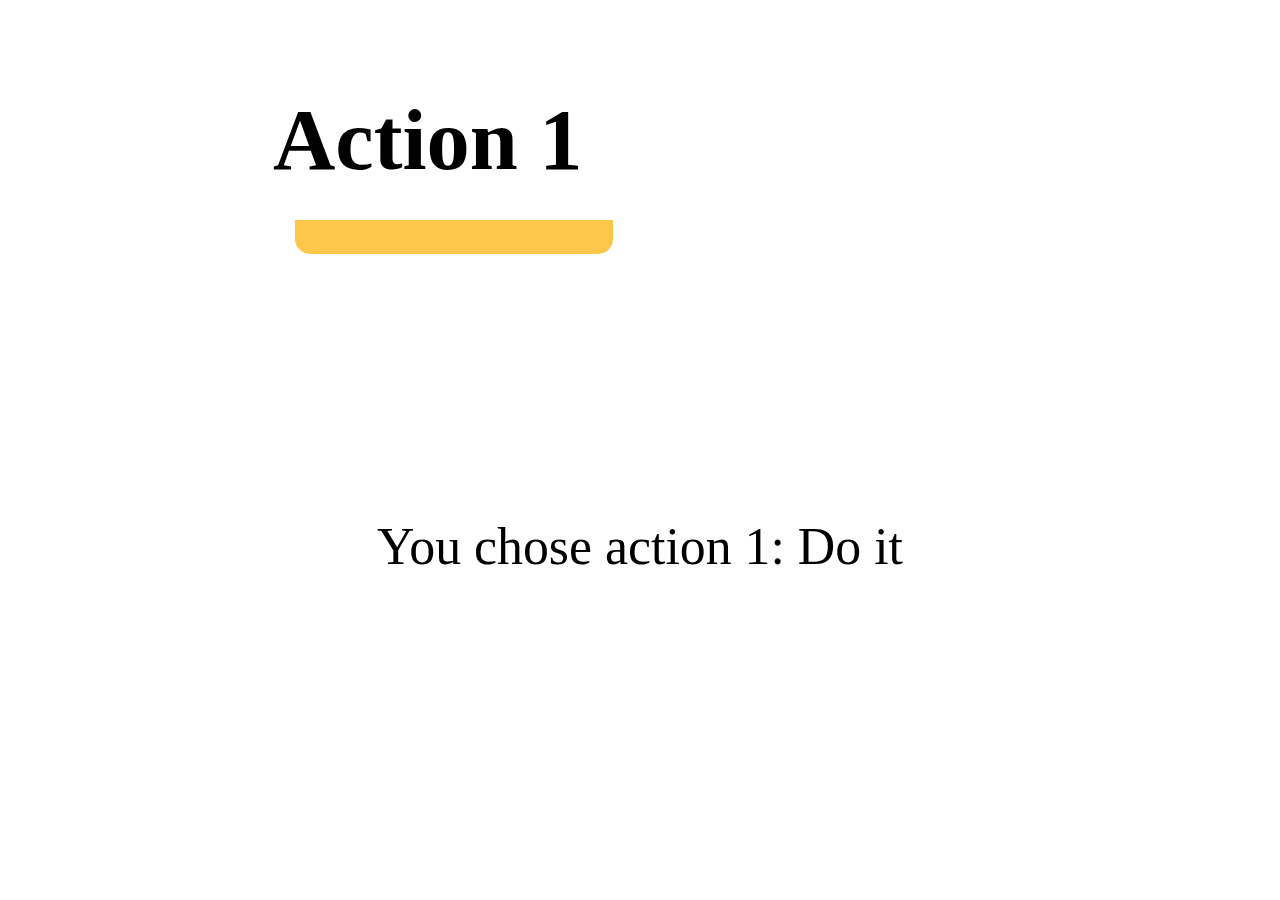
==== action1.html @ 14e651ae "Added Files" ====
<!DOCTYPE html>
<html>
	<head>
		<meta charset="UTF-8">
		<title>Action 1</title>
		<link rel="stylesheet" href="styles.css" />
		<link rel="manifest" href="manifest.json">
	</head>
	<body>
		<article>
			<h1>Action 1</h1>
			
			<p>You chose action 1: Do it</p>
		</article>

		<script async src="sw_controller.js"></script>	
	</body>
</html>
---- styles.css ----
* {margin: 0; padding: 0;}
			
body { 
	font-family: georgia; 
	font-size: 1.5vw;
}

h1 {
    margin: 1em 0 0.66em;
    font-size: 2.5em;
    border-bottom: 0.4em solid #FFC749;
    border-radius: 15px;
    padding: 0 0.7ch 0.3em 0;
    text-indent: -0.5ch;
    display: inline-block;
    line-height: 125%;
    text-align: center;
}

h2 {
	margin: 1em 0 -3em;
    color: #f23;
    font-size: 1.2em;
    text-align: center;
}

article {
	margin: auto;
    max-width: 40ch;
    font-size: 1.8em;
    line-height: 1.64em; 
}

p { 
	text-align: center; 
	padding-top: 4em;
}

a {
	color: orange;
}

div, p {
	margin: 0 0 2em;
	font-size: 1.5em;
}

img { 
	display: block;
	margin: auto;
	max-width: 100%; 
}

form {
	padding-top: 2em;
}

label {
	font-size: 1.2em;
	font-weight: bold; 	
}

input[type='text'], textarea {
	border: 1px solid #333;
	padding: 0.3em;
	margin: 0.3em auto 0.5em;
	display: block;
	width: 90%;
	font-size: 1.6em;
}

textarea { height: 5em; }

button, input[type='submit'] {
	width: 90%; 
	font-size: 1.6em;
	display: block;
	margin: 1em auto;
	padding: 1em;
	background-color: darkslateblue;
	color: #fff;
	font-weight: bold;
}

button.inactive {
	background-color: #888;
	color: #666;
}
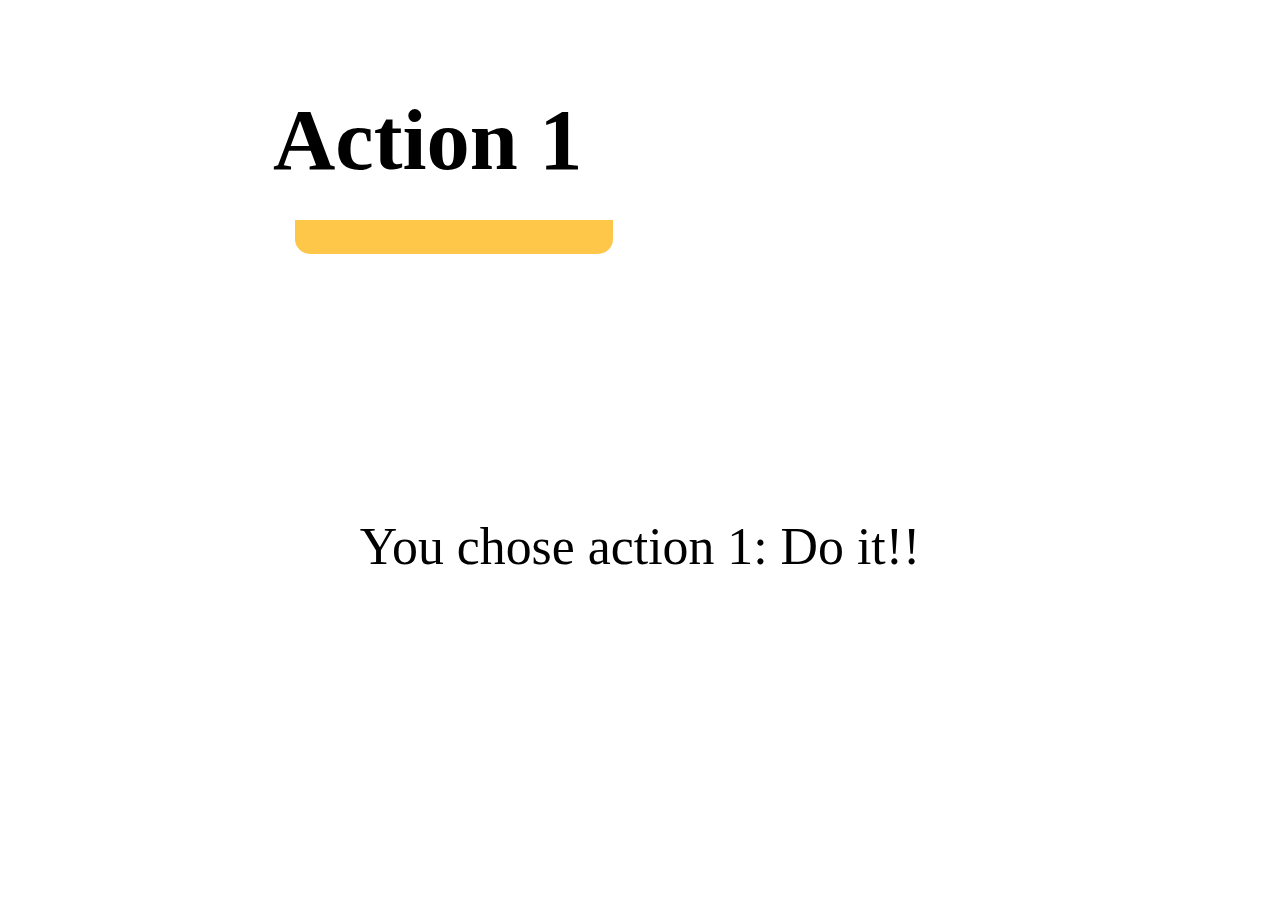
==== commit 480f7d6f: "Changed action" ====
--- a/action1.html
+++ b/action1.html
@@ -10,7 +10,7 @@
 		<article>
 			<h1>Action 1</h1>
 			
-			<p>You chose action 1: Do it</p>
+			<p>You chose action 1: Do it!!</p>
 		</article>
 
 		<script async src="sw_controller.js"></script>	
